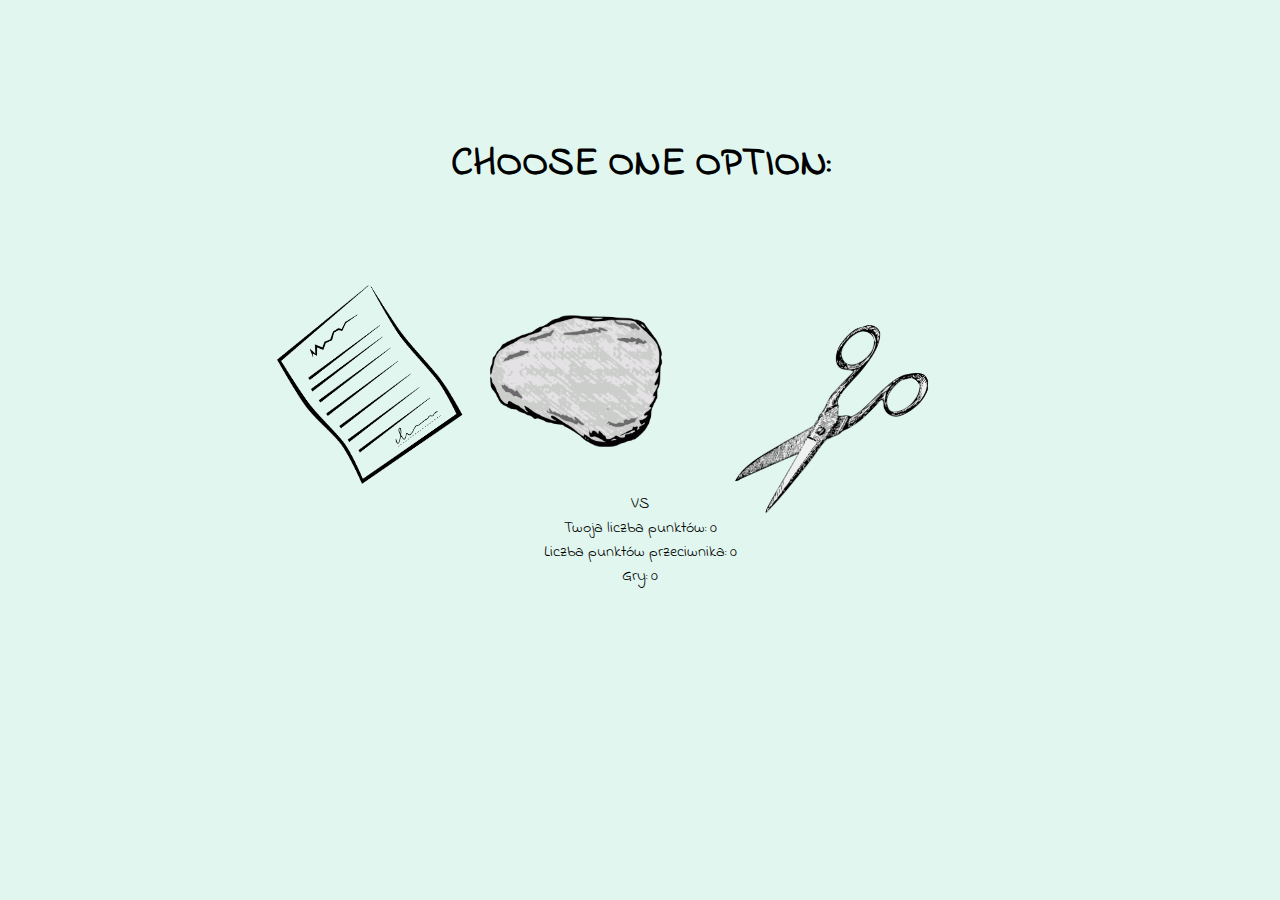
==== game.html @ 6779f9db "Add simple functionality of game" ====
<html lang="en">

<head>
    <meta charset="UTF-8">
    <meta name="viewport" content="width=device-width, initial-scale=1.0">
    <meta http-equiv="X-UA-Compatible" content="ie=edge">
    <title>Document</title>
    <link href="https://fonts.googleapis.com/css?family=Indie+Flower&display=swap" rel="stylesheet">
    <link rel="stylesheet" href="style.css">
</head>

<body>
    <div class="wrapper">
        <h1>Choose one option:</h1>
        <div class="images">
            <img src="images/paper.png" alt="paper">
            <img src="images/stone.png" alt="stone">
            <img src="images/scissors.png" alt="scissors">
            <img>
        </div>
        <p>VS</p>
        <div class="imageAI"></div>
        <div class="result">
            <div class="finalText"></div>
            <div class="playerResult"></div>
            <div class="AIResult"></div>
            <div class="gamesQuantity"></div>
        </div>
    </div>
    </div>
    <script src="scriptGame.js"></script>
</body>

</html>
---- style.css ----
/* font-family: 'Indie Flower', cursive; */

* {
    margin: 0;
    padding: 0;
    box-sizing: border-box;
}

body {
    background: rgba(134, 219, 191, 0.256);
    font-family: 'Indie Flower', cursive;
}

.wrapper {
    padding: 5vh 10vw;
    text-align: center;
}

h1 {
    margin: 10vh 0;
    text-transform: uppercase;
    font-size: 40px;
    text-align: center;
}

h3 {
    text-transform: uppercase;
    font-size: 30px;
}

@keyframes pickedOutImage {
    0% {
        bottom: 0;
        left: 0;
    }

    100% {
        bottom: -200px;
        left: -200px;
    }
}

div img[data-selection="pickedOut"] {
    text-align: left;
    /* position: relative;
    left: 300px;
    bottom: 300px; */
    box-shadow: "0px 0px 30px grey";
    float: left;
    position: relative;
    animation: pickedOutImage 1s linear;
    animation-fill-mode: forwards;
}

div img[data-selection="notPickedOut"] {
    display: none;
}

div.images img {
    /* flex-basis: 80%; */
    max-height: 200px;
    max-width: 250px;
    padding: 20px;
}

div.images img:nth-child(1) {
    transform: rotate(-35deg);
}

div.images img:nth-child(3) {
    transform: translate(0, 10%) rotate(-45deg);
}

button.play {
    margin: 5% auto;
    width: 15vw;
    padding: 20px 20px;
    background: rgba(52, 58, 56, 0.356);
    font-family: 'Chilanka', cursive, sans-serif;
    font-weight: 700;
    text-transform: uppercase;
    font-size: 30px;
    border-radius: 20px;
}

button.play:hover {
    box-shadow: 0 0 20px 5px;
}

button.play:active {
    color: white;
    box-shadow: 0 0 20px 5px;
    background-color: black;
    border-radius: 30px;
}
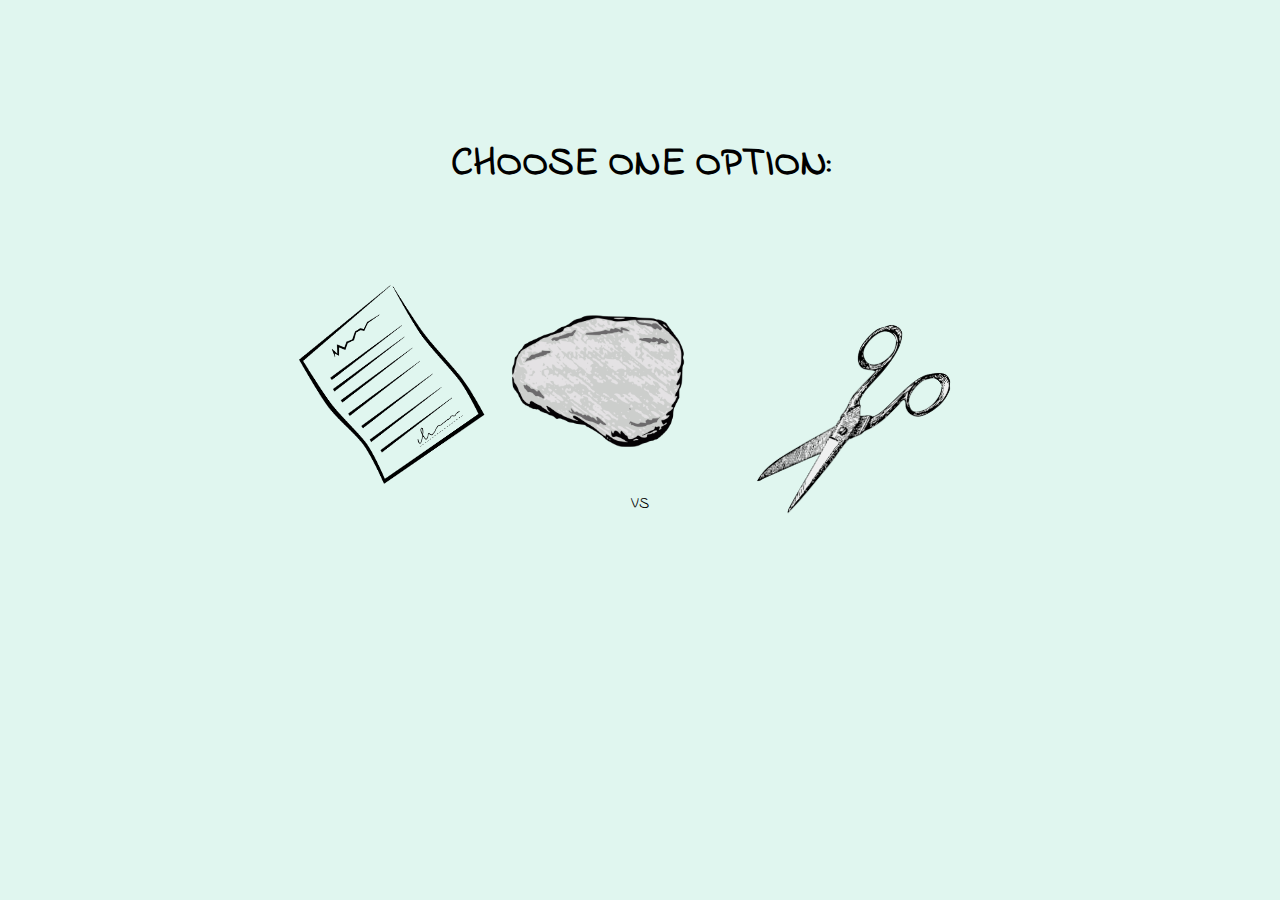
==== commit b0ee3988: "All functionality of game added" ====
--- a/game.html
+++ b/game.html
@@ -13,22 +13,24 @@
     <div class="wrapper">
         <h1>Choose one option:</h1>
         <div class="images">
-            <img src="images/paper.png" alt="paper">
-            <img src="images/stone.png" alt="stone">
-            <img src="images/scissors.png" alt="scissors">
-            <img>
+            <img src="images/paper.png" alt="paper" data-option="paper">
+            <img src="images/stone.png" alt="stone" data-option="stone">
+            <img src="images/scissors.png" alt="scissors" data-option="scissors">
         </div>
         <p>VS</p>
-        <div class="imageAI"></div>
+        <div class="imageAI">
+            <img src="" alt="" data-status="notShow">
+        </div>
         <div class="result">
             <div class="finalText"></div>
             <div class="playerResult"></div>
             <div class="AIResult"></div>
             <div class="gamesQuantity"></div>
         </div>
-    </div>
+        <button class="play" data-status="notShow">Play again</button>
     </div>
     <script src="scriptGame.js"></script>
+
 </body>
 
 </html>--- a/style.css
+++ b/style.css
@@ -1,95 +1,109 @@
 /* font-family: 'Indie Flower', cursive; */
 
 * {
-    margin: 0;
-    padding: 0;
-    box-sizing: border-box;
+  margin: 0;
+  padding: 0;
+  box-sizing: border-box;
 }
 
 body {
-    background: rgba(134, 219, 191, 0.256);
-    font-family: 'Indie Flower', cursive;
+  background: rgba(134, 219, 191, 0.256);
+  font-family: "Indie Flower", cursive;
 }
 
 .wrapper {
-    padding: 5vh 10vw;
-    text-align: center;
+  padding: 5vh 10vw;
+  text-align: center;
 }
 
 h1 {
-    margin: 10vh 0;
-    text-transform: uppercase;
-    font-size: 40px;
-    text-align: center;
+  margin: 10vh 0;
+  text-transform: uppercase;
+  font-size: 40px;
+  text-align: center;
 }
 
 h3 {
-    text-transform: uppercase;
-    font-size: 30px;
+  text-transform: uppercase;
+  font-size: 30px;
 }
 
 @keyframes pickedOutImage {
-    0% {
-        bottom: 0;
-        left: 0;
-    }
+  0% {
+    bottom: 0;
+    left: 0;
+  }
 
-    100% {
-        bottom: -200px;
-        left: -200px;
-    }
+  100% {
+    bottom: -200px;
+    left: -200px;
+  }
 }
 
 div img[data-selection="pickedOut"] {
-    text-align: left;
-    /* position: relative;
+  text-align: left;
+  /* position: relative;
     left: 300px;
     bottom: 300px; */
-    box-shadow: "0px 0px 30px grey";
-    float: left;
-    position: relative;
-    animation: pickedOutImage 1s linear;
-    animation-fill-mode: forwards;
+  box-shadow: "0px 0px 30px grey";
+  float: left;
+  position: relative;
+  animation: pickedOutImage 1s linear;
+  animation-fill-mode: forwards;
+  border-radius: "50%";
+  box-shadow: "0px 0px 30px grey";
 }
 
 div img[data-selection="notPickedOut"] {
-    display: none;
+  display: none;
+}
+
+div img[data-selection="beginPostion"] {
+  display: block;
 }
 
 div.images img {
-    /* flex-basis: 80%; */
-    max-height: 200px;
-    max-width: 250px;
-    padding: 20px;
+  /* flex-basis: 80%; */
+  max-height: 200px;
+  max-width: 250px;
+  padding: 20px;
 }
 
 div.images img:nth-child(1) {
-    transform: rotate(-35deg);
+  transform: rotate(-35deg);
 }
 
 div.images img:nth-child(3) {
-    transform: translate(0, 10%) rotate(-45deg);
+  transform: translate(0, 10%) rotate(-45deg);
 }
 
 button.play {
-    margin: 5% auto;
-    width: 15vw;
-    padding: 20px 20px;
-    background: rgba(52, 58, 56, 0.356);
-    font-family: 'Chilanka', cursive, sans-serif;
-    font-weight: 700;
-    text-transform: uppercase;
-    font-size: 30px;
-    border-radius: 20px;
+  margin: 5% auto;
+  width: 15vw;
+  padding: 20px 20px;
+  background: rgba(52, 58, 56, 0.356);
+  font-family: "Chilanka", cursive, sans-serif;
+  font-weight: 700;
+  text-transform: uppercase;
+  font-size: 30px;
+  border-radius: 20px;
+}
+
+[data-status="show"] {
+  display: block;
+}
+
+[data-status="notShow"] {
+  display: none;
 }
 
 button.play:hover {
-    box-shadow: 0 0 20px 5px;
+  box-shadow: 0 0 20px 5px;
 }
 
 button.play:active {
-    color: white;
-    box-shadow: 0 0 20px 5px;
-    background-color: black;
-    border-radius: 30px;
-}+  color: white;
+  box-shadow: 0 0 20px 5px;
+  background-color: black;
+  border-radius: 30px;
+}
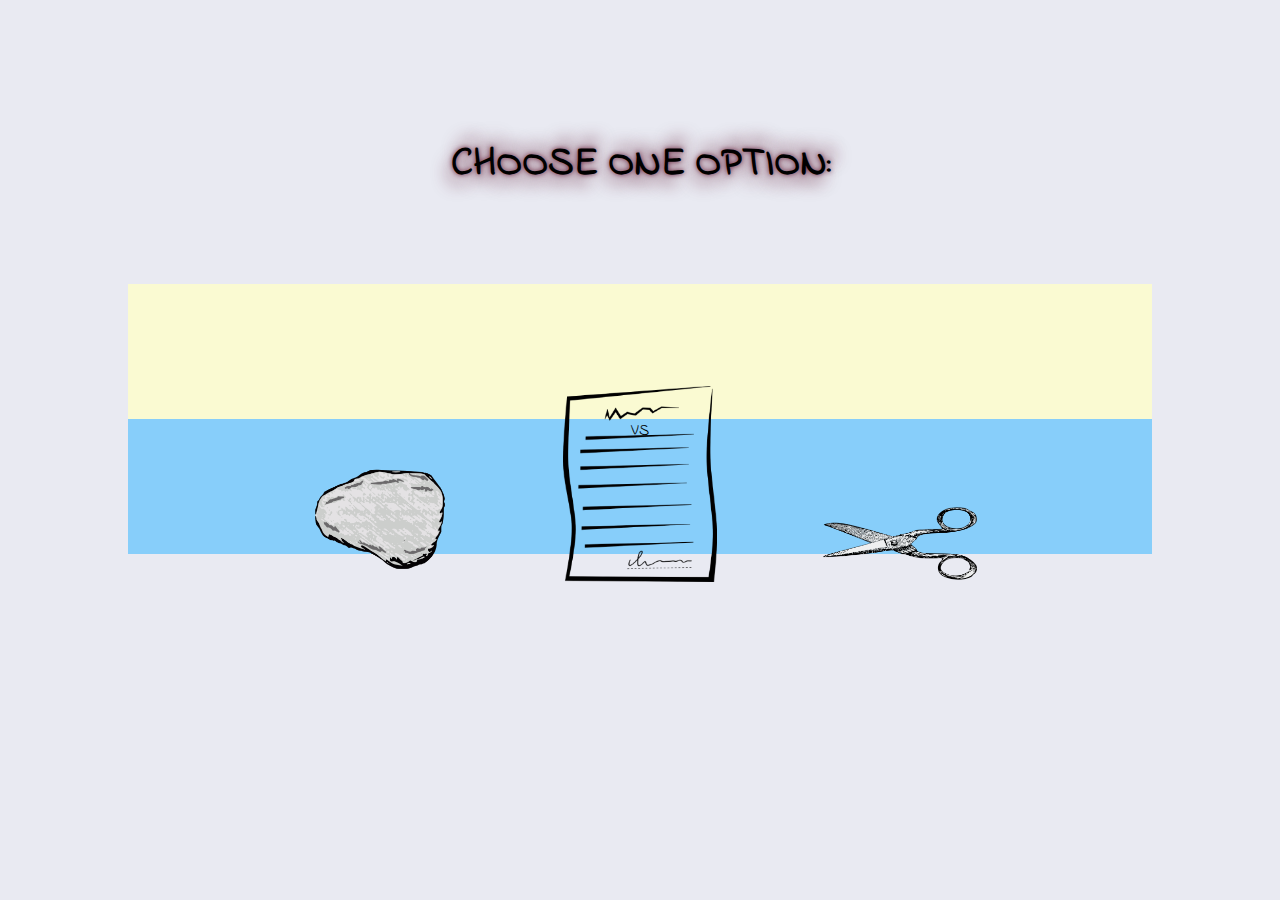
==== commit d04b9b02: "style sheet modified" ====
--- a/game.html
+++ b/game.html
@@ -12,17 +12,20 @@
 <body>
     <div class="wrapper">
         <h1>Choose one option:</h1>
-        <div class="images">
-            <img src="images/paper.png" alt="paper" data-option="paper">
-            <img src="images/stone.png" alt="stone" data-option="stone">
-            <img src="images/scissors.png" alt="scissors" data-option="scissors">
-        </div>
-        <p>VS</p>
-        <div class="imageAI">
-            <img src="" alt="" data-status="notShow">
+        <div class="img-section">
+            <div class="images">
+
+                <img src="images/stone.png" alt="stone" data-option="stone">
+                <img src="images/paper.png" alt="paper" data-option="paper">
+                <img src="images/scissors.png" alt="scissors" data-option="scissors">
+            </div>
+            <div class="imageAI">
+                <p>VS</p>
+                <img src="" alt="" data-status="notShow">
+            </div>
         </div>
         <div class="result">
-            <div class="finalText"></div>
+            <div class="annoucmentOfResult"></div>
             <div class="playerResult"></div>
             <div class="AIResult"></div>
             <div class="gamesQuantity"></div>
--- a/style.css
+++ b/style.css
@@ -7,7 +7,7 @@
 }
 
 body {
-  background: rgba(134, 219, 191, 0.256);
+  background: #E9EAF2;
   font-family: "Indie Flower", cursive;
 }
 
@@ -16,11 +16,16 @@
   text-align: center;
 }
 
+
+
+
 h1 {
   margin: 10vh 0;
   text-transform: uppercase;
   font-size: 40px;
   text-align: center;
+  text-shadow: 0 0 5px rgba(100, 30, 56), -5px 10px 15px rgba(100, 30, 56, .7), 5px -10px 15px rgba(100, 30, 56, .7);
+  ;
 }
 
 h3 {
@@ -28,30 +33,14 @@
   font-size: 30px;
 }
 
-@keyframes pickedOutImage {
+@keyframes displayImage {
   0% {
-    bottom: 0;
-    left: 0;
+    opacity: 0;
   }
 
   100% {
-    bottom: -200px;
-    left: -200px;
+    opacity: 1;
   }
-}
-
-div img[data-selection="pickedOut"] {
-  text-align: left;
-  /* position: relative;
-    left: 300px;
-    bottom: 300px; */
-  box-shadow: "0px 0px 30px grey";
-  float: left;
-  position: relative;
-  animation: pickedOutImage 1s linear;
-  animation-fill-mode: forwards;
-  border-radius: "50%";
-  box-shadow: "0px 0px 30px grey";
 }
 
 div img[data-selection="notPickedOut"] {
@@ -64,33 +53,99 @@
 
 div.images img {
   /* flex-basis: 80%; */
-  max-height: 200px;
-  max-width: 250px;
-  padding: 20px;
+  /* max-height: 200px; */
+  width: 25%;
+  /* max-height: 200px;
+  max-width: 250px; */
+  /* padding: 50px; */
 }
 
 div.images img:nth-child(1) {
-  transform: rotate(-35deg);
+  /* transform: rotate(-90deg); */
+}
+
+div.images img:nth-child(2) {
+  /* transform: translate(15%, 0); */
 }
 
 div.images img:nth-child(3) {
-  transform: translate(0, 10%) rotate(-45deg);
+  /* transform: translate(0, -15%) rotate(-45deg); */
+}
+
+img {
+  /* box-sizing: content-box; */
+  padding: 5%;
+  transition: width .3s;
+}
+
+div img[data-selection="pickedOut"] {
+  /* box-sizing: content-box; */
+  text-align: left;
+  /* position: relative;
+    left: 300px;
+    bottom: 300px; */
+  box-shadow: "0px 0px 30px grey";
+  position: absolute;
+  animation: displayImage 1s linear;
+  animation-fill-mode: forwards;
+  left: 10px;
+  top: 10%;
+}
+
+div img:hover {
+  /* border: solid 1px black; */
+  /* border-radius: 50%; */
+  background: rgba(191, 191, 191, 0.4);
+  box-shadow: 0 0 55px 5px black;
+  width: 30%;
+  overflow: hidden;
+
+}
+
+div img:active {
+  /* border: solid 1px black; */
+  /* border-radius: 50%; */
+  box-shadow: 0 0 55px 5px black;
 }
 
 button.play {
-  margin: 5% auto;
+  /* margin: 5% auto; */
   width: 15vw;
   padding: 20px 20px;
-  background: rgba(52, 58, 56, 0.356);
+  background: #F20587;
   font-family: "Chilanka", cursive, sans-serif;
   font-weight: 700;
   text-transform: uppercase;
   font-size: 30px;
+  /* border: solid 3px #2ee6c7; */
+  box-shadow: 0 0 15px 5px #2ee6c7;
+  border: none;
   border-radius: 20px;
+  min-width: 150px;
+  position: relative;
 }
 
+div.img-section {
+  position: relative;
+  min-width: 100%;
+  min-height: 30%;
+  height: 30%;
+  background-color: lightskyblue;
+}
+
+/* 100% {
+  bottom: -200px;
+  left: -200px;
+} */
+
 [data-status="show"] {
+
+  position: absolute;
   display: block;
+  right: 10px;
+  top: 10%;
+  animation: displayImage 1s linear;
+  width: 25%;
 }
 
 [data-status="notShow"] {
@@ -103,7 +158,16 @@
 
 button.play:active {
   color: white;
-  box-shadow: 0 0 20px 5px;
-  background-color: black;
+  background-color: #2ee6c7;
   border-radius: 30px;
+  box-shadow: 0 0 20px 5px black;
 }
+
+.images {
+  height: 50%;
+  width: 100%;
+  background-color: lightgoldenrodyellow;
+  padding: 5% 0;
+  margin: auto 0;
+  line-height: 120px;
+}